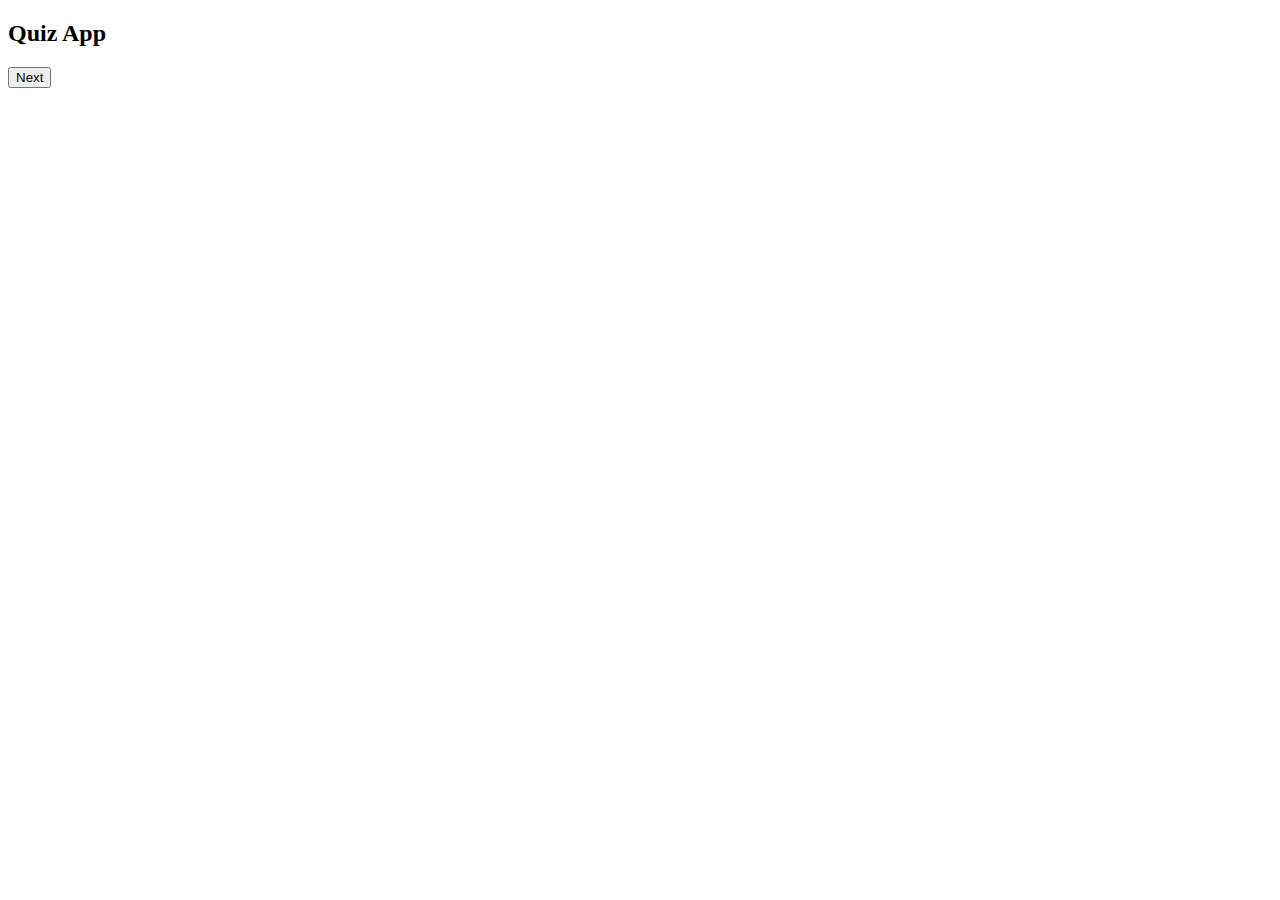
==== QuizApp.html @ c1e855c2 "Created body, buttons and Score display classes" ====
<!DOCTYPE html>
<html lang="en">
<head>
    <!-- Specifies charater encoding (UTF-8) -->
    <meta charset="UTF-8">
    <!-- Sets viewport to make the page responsive -->
    <meta name="viewport" content="width=device-width, initial-scale=1.0">
    <title>Quiz App</title>

    <style>
        
    </style>
</head>
<body>
    <div class="container">
        <h2>Quiz App</h2>
        <!-- Question text -->
        <p id="questions" class="questions"></p>
        <!-- multiple choices -->
        <div id="options" class="options"></div>
        <!-- Next button -->
        <button id="nextButton" class="hidden">
            Next
        </button>
        <!-- Score display -->
        <p id="score" class="hidden"></p>

    </div>
</body>
</html>
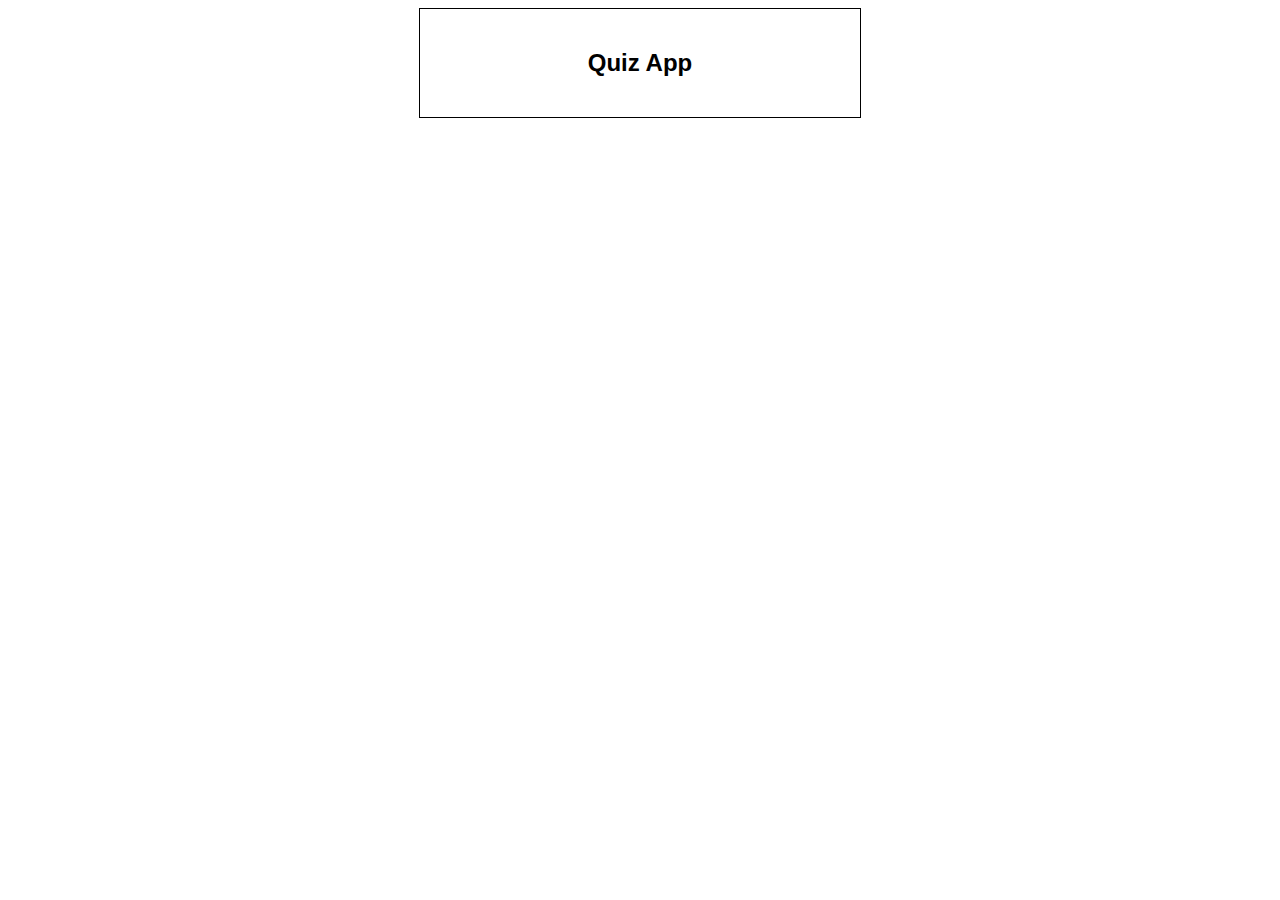
==== commit 78fd23aa: "Styled all elements using CSS." ====
--- a/QuizApp.html
+++ b/QuizApp.html
@@ -8,7 +8,34 @@
     <title>Quiz App</title>
 
     <style>
-        
+        body{
+            font-family: Arial;
+            text-align: center;
+        }
+        .container {
+            max-width: 400px;
+            margin: auto;
+            padding: 20px;
+            border: 1px solid #000;
+        }
+        .question {
+            font-size: 18px;
+            margin-bottom: 10px;
+        }
+        .options {
+            display: flex;
+            flex-direction: column;
+        }
+        .option {
+            margin: 5px;
+            padding: 10px;
+            cursor: pointer;
+            border: 1px solid #000;
+        }
+        .hidden {
+            display: none;
+        }
+
     </style>
 </head>
 <body>
@@ -25,6 +52,10 @@
         <!-- Score display -->
         <p id="score" class="hidden"></p>
 
+        <script>
+           
+        </script>
+
     </div>
 </body>
 </html>